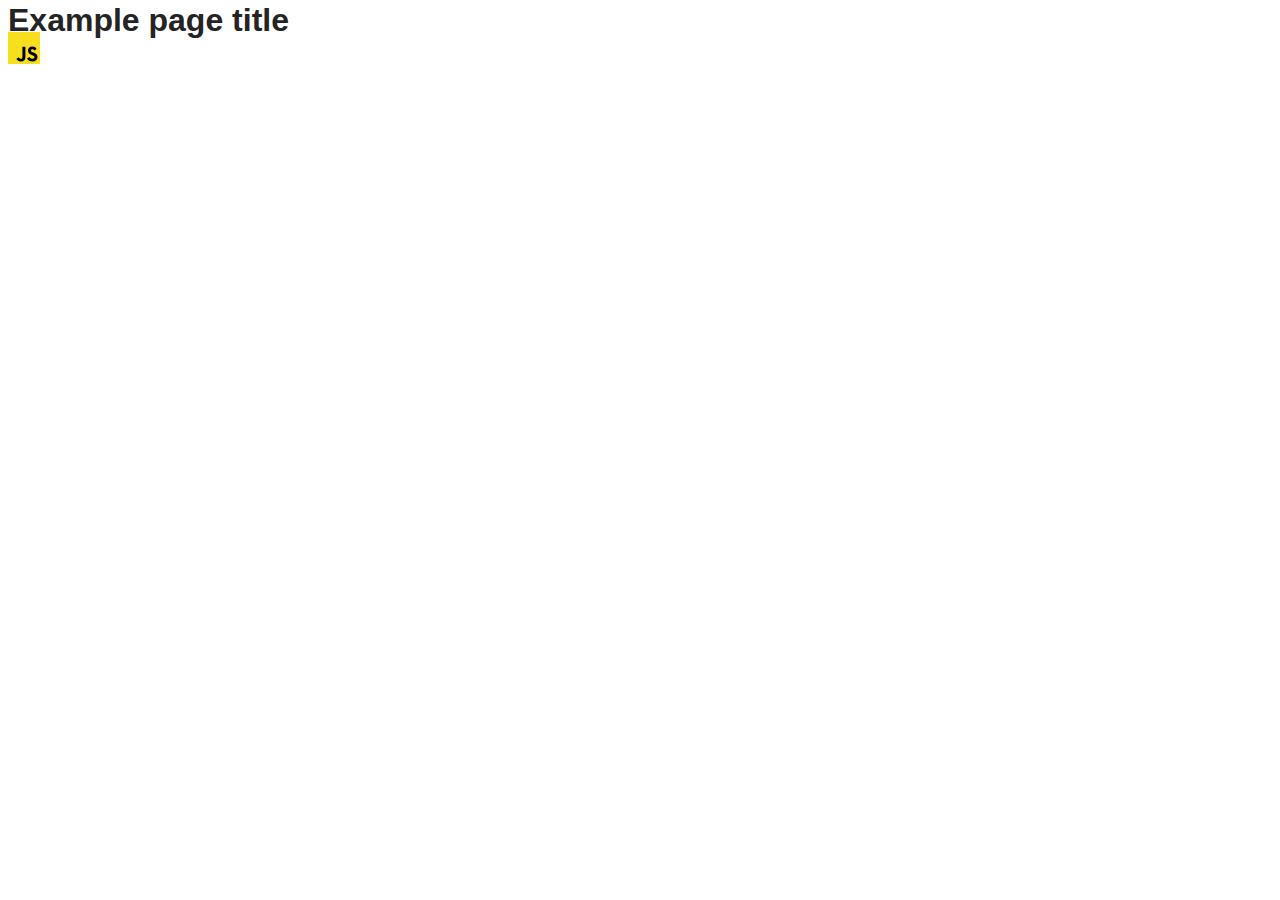
==== src/index.html @ 0c130daf "Initial commit" ====
<!DOCTYPE html>
<html lang="en">
  <head>
    <meta charset="UTF-8" />
    <link rel="icon" type="image/svg+xml" href="/favicon.svg" />
    <meta name="viewport" content="width=device-width, initial-scale=1.0" />
    <title>Vanilla App Template</title>
    <link rel="stylesheet" href="./css/styles.css" />
  </head>
  <body>
    <load ="partials/header.html" />

    <section>
      <h1>Example page title</h1>
      <!-- Path to images as from index.html file -->
      <img src="./img/javascript.svg" alt="" />
    </section>

    <!-- Loads the specified .html file -->
    <load ="partials/vite-promo.html" />

    <script type="module" src="./main.js"></script>
  </body>
</html>
---- src/css/styles.css ----
/**
  |============================
  | include css partials with
  | default @import url()
  |============================
*/
@import url('./reset.css');
@import url('./vite-promo.css');
@import url('./header.css');

:root {
  font-family: Inter, Avenir, Helvetica, Arial, sans-serif;
  font-size: 16px;
  line-height: 24px;
  font-weight: 400;

  color: #242424;
  background-color: rgba(255, 255, 255, 0.87);

  font-synthesis: none;
  text-rendering: optimizeLegibility;
  -webkit-font-smoothing: antialiased;
  -moz-osx-font-smoothing: grayscale;
  -webkit-text-size-adjust: 100%;
}
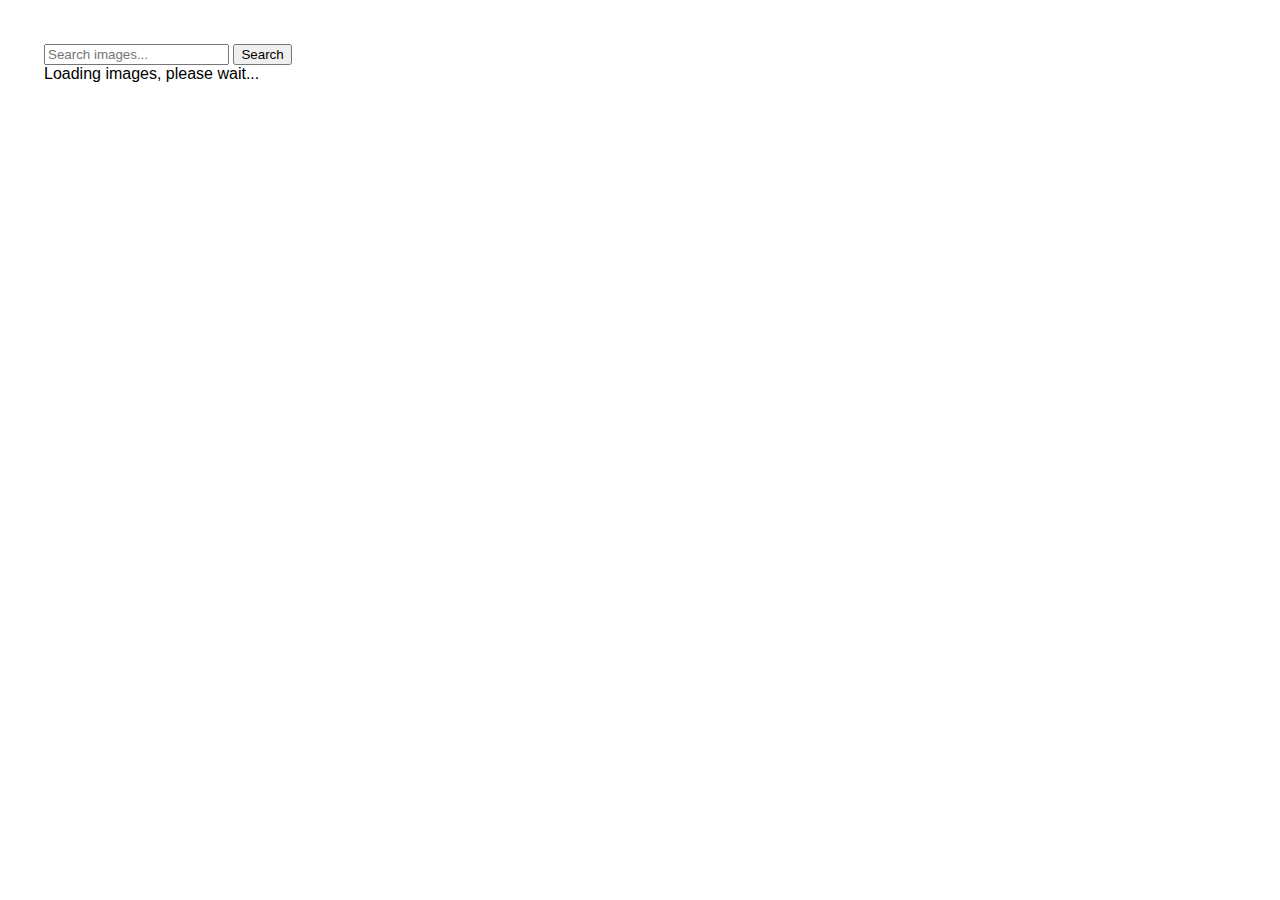
==== commit 9bc5904d: "HW11-part1" ====
--- a/src/index.html
+++ b/src/index.html
@@ -4,20 +4,18 @@
     <meta charset="UTF-8" />
     <link rel="icon" type="image/svg+xml" href="/favicon.svg" />
     <meta name="viewport" content="width=device-width, initial-scale=1.0" />
-    <title>Vanilla App Template</title>
+    <title>Homework11</title>
     <link rel="stylesheet" href="./css/styles.css" />
   </head>
   <body>
-    <load ="partials/header.html" />
-
-    <section>
-      <h1>Example page title</h1>
-      <!-- Path to images as from index.html file -->
-      <img src="./img/javascript.svg" alt="" />
-    </section>
-
-    <!-- Loads the specified .html file -->
-    <load ="partials/vite-promo.html" />
+    <div class="container">
+    <form  class="form">
+      <input type="text" name="search-text" class="text-imput" placeholder="Search images..."/>
+      <button class="form-btn" type="submit">Search</button>
+    </form>
+    <p class="loading-text is-hidden">Loading images, please wait...</p>
+    <div class="show-images"></div>
+    </div>
 
     <script type="module" src="./main.js"></script>
   </body>
--- a/src/css/styles.css
+++ b/src/css/styles.css
@@ -5,21 +5,17 @@
   |============================
 */
 @import url('./reset.css');
-@import url('./vite-promo.css');
-@import url('./header.css');
 
-:root {
-  font-family: Inter, Avenir, Helvetica, Arial, sans-serif;
-  font-size: 16px;
-  line-height: 24px;
-  font-weight: 400;
+  
+body {
+  font-family: "Montserrat", sans-serif;
+  padding: 36px;
+  }
 
-  color: #242424;
-  background-color: rgba(255, 255, 255, 0.87);
+  .container {
 
-  font-synthesis: none;
-  text-rendering: optimizeLegibility;
-  -webkit-font-smoothing: antialiased;
-  -moz-osx-font-smoothing: grayscale;
-  -webkit-text-size-adjust: 100%;
+  }
+
+.form {
+max-width: 372px;
 }
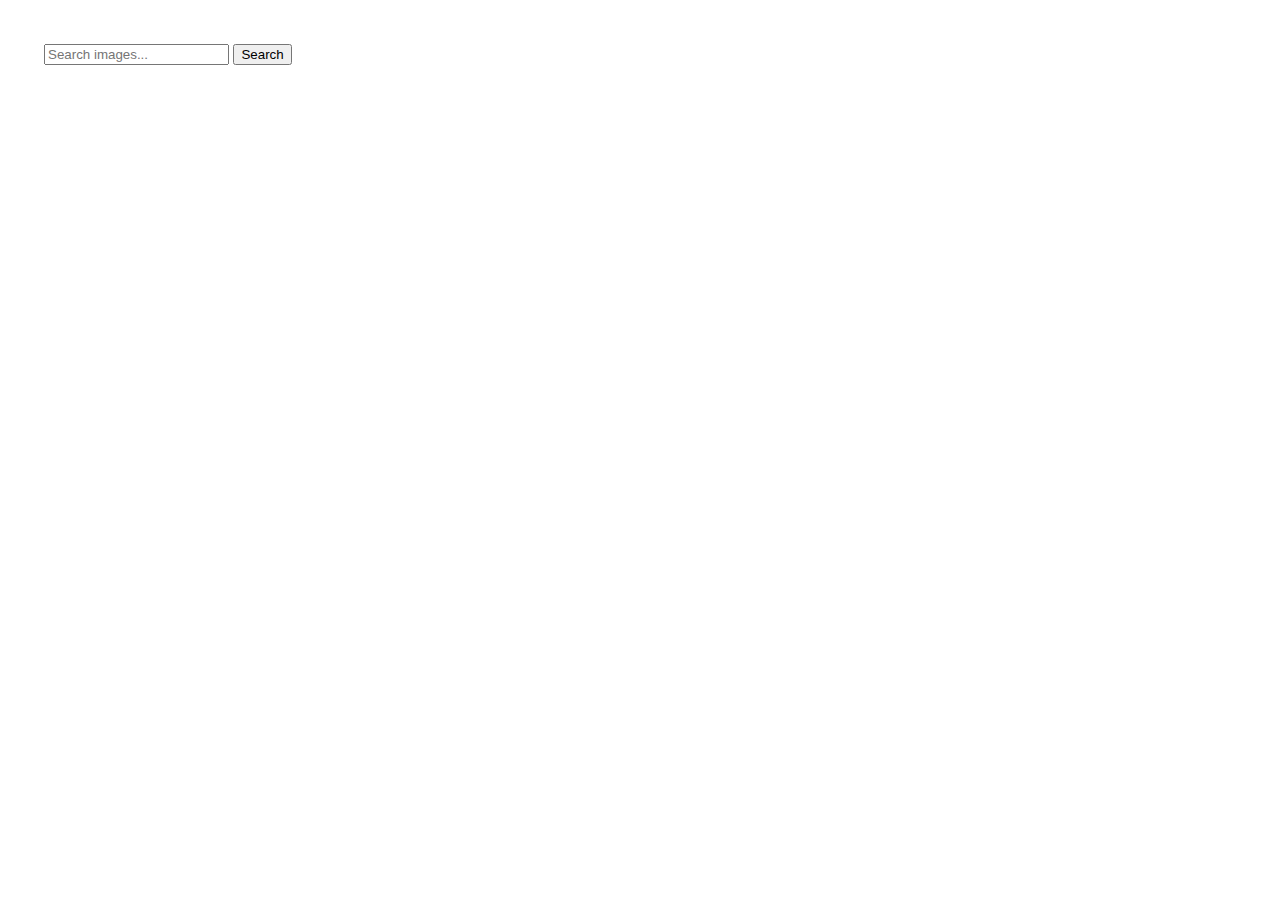
==== commit cfa19d24: "HW11-part02" ====
--- a/src/index.html
+++ b/src/index.html
@@ -6,17 +6,19 @@
     <meta name="viewport" content="width=device-width, initial-scale=1.0" />
     <title>Homework11</title>
     <link rel="stylesheet" href="./css/styles.css" />
+    <!-- <link rel="stylesheet" href="iziToast.min.css"> -->
   </head>
   <body>
     <div class="container">
     <form  class="form">
-      <input type="text" name="search-text" class="text-imput" placeholder="Search images..."/>
+      <input type="text" name="search" class="text-input" placeholder="Search images..."/>
       <button class="form-btn" type="submit">Search</button>
     </form>
     <p class="loading-text is-hidden">Loading images, please wait...</p>
-    <div class="show-images"></div>
+    <ul class="gallary"></ul>
     </div>
 
+    <!-- <script src="iziToast.min.js" type="text/javascript" defer></script> -->
     <script type="module" src="./main.js"></script>
   </body>
 </html>
--- a/src/css/styles.css
+++ b/src/css/styles.css
@@ -18,4 +18,15 @@
 
 .form {
 max-width: 372px;
+margin-bottom: 40px;
+/* position: fixed;
+top: 50%;
+left: 50%;
+transform: translate(-50%, -50%); */
 }
+
+.is-hidden {
+  opacity: 0;
+  visibility: hidden;
+  pointer-events: none;
+}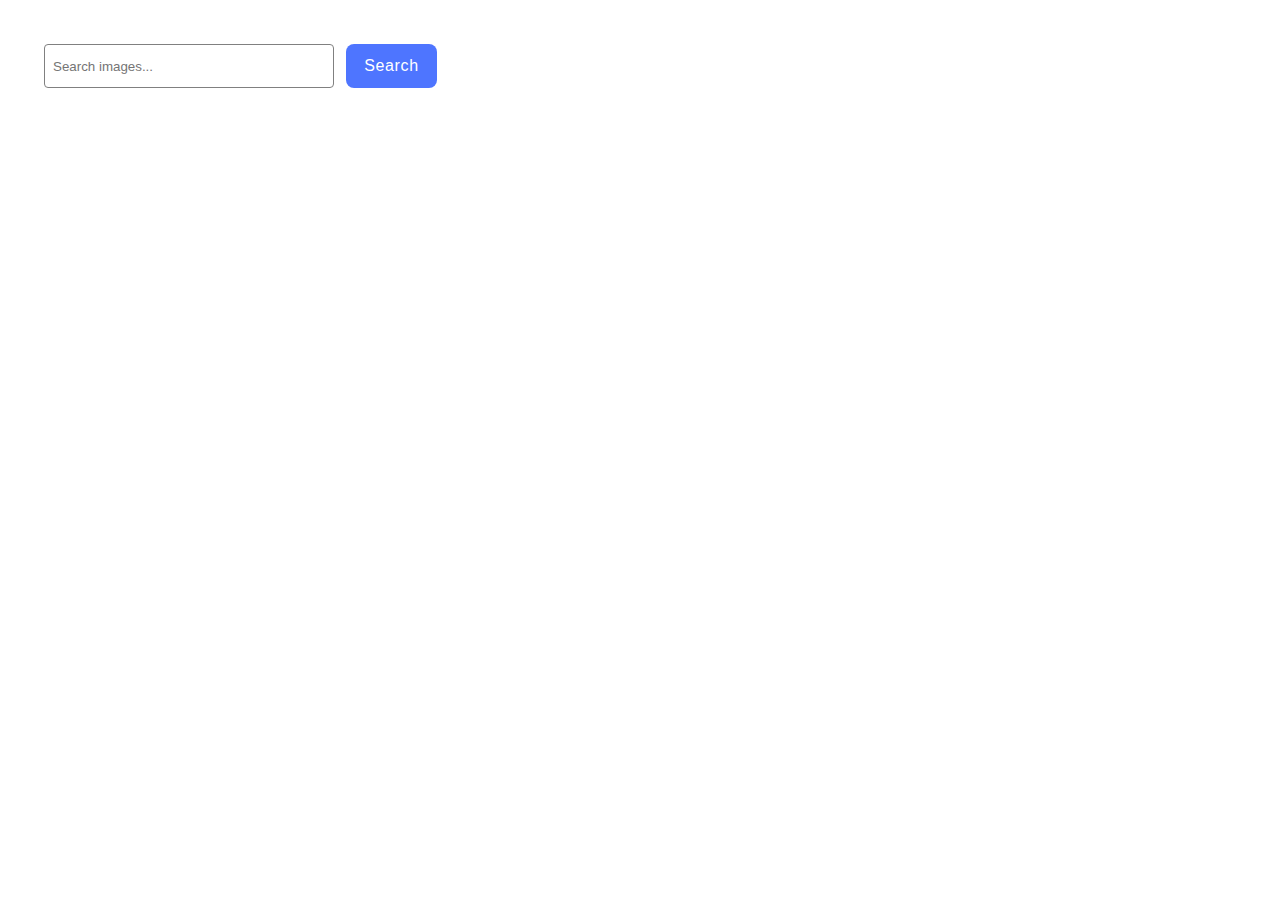
==== commit 8a906604: "HW11-version01" ====
--- a/src/index.html
+++ b/src/index.html
@@ -14,11 +14,14 @@
       <input type="text" name="search" class="text-input" placeholder="Search images..."/>
       <button class="form-btn" type="submit">Search</button>
     </form>
-    <p class="loading-text is-hidden">Loading images, please wait...</p>
-    <ul class="gallary"></ul>
+    <span class="loader is-hiding"></span>
+    <ul class="gallary">
+    </ul>
     </div>
 
     <!-- <script src="iziToast.min.js" type="text/javascript" defer></script> -->
     <script type="module" src="./main.js"></script>
+    <script type="module" src="./js/pixabay-api.js"></script>
+    <script type="module" src="./js/render-functions.js"></script>
   </body>
 </html>
--- a/src/css/styles.css
+++ b/src/css/styles.css
@@ -12,21 +12,127 @@
   padding: 36px;
   }
 
-  .container {
-
-  }
 
 .form {
-max-width: 372px;
+display: flex;
 margin-bottom: 40px;
-/* position: fixed;
-top: 50%;
-left: 50%;
-transform: translate(-50%, -50%); */
+}
+
+.text-input {
+border-radius: 4px;
+width: 272px;
+height: 40px;
+margin-right: 12px;
+background: #fff;
+border: 1px solid #808080;
+border-radius: 4px;
+height: 40px;
+padding-right: 8px;
+padding-left: 8px;
+}
+
+.form-btn {
+  border-radius: 8px;
+  padding: 8px 16px;
+  width: 91px;
+  height: 44px;
+  border: none;
+  background: #4e75ff;
+  font-family: "Montserrat", sans-serif;
+  font-weight: 500;
+  font-size: 16px;
+  line-height: 24px; 
+  line-height: 1.5;
+  letter-spacing: 0.04em;
+  color: #fff;
 }
 
 .is-hidden {
   opacity: 0;
   visibility: hidden;
   pointer-events: none;
+}
+
+/*------------------Loader------------------*/
+
+.loader {
+  width: 48px;
+  height: 48px;
+  border: 5px dotted #3208ee;
+  border-radius: 50%;
+  display: inline-block;
+  position: fixed;
+  top: 50%;
+  left: 50%;
+  transform: translate(-50%, -50%);
+  box-sizing: border-box;
+  animation: rotation 2s linear infinite;
+}
+
+.is-hiding {
+   opacity: 0;
+   visibility: hidden;
+   pointer-events: none;
+}
+
+@keyframes rotation {
+  0% {
+    transform: rotate(0deg);
+  }
+
+  100% {
+    transform: rotate(360deg);
+  }
+}
+
+/* --------------Image-Style----------------*/
+
+.gallary {
+display: flex;
+flex-wrap: wrap;
+gap: 48px 24px;
+}
+
+.gallery-item {
+ max-width: 360px;
+
+}
+
+.gallery-link {
+
+}
+
+.gallery-image {
+  display: block;
+  max-width: 100%;
+  max-height: 260px;
+margin-bottom: 8px;
+}
+
+.image-info {
+display: flex;
+gap: 24px
+}
+
+.info-item {
+
+}
+
+.item-text {
+font-family: "Montserrat", sans-serif;
+font-weight: 600;
+font-size: 12px;
+line-height: 16px; 
+line-height: 1.33333;
+letter-spacing: 0.04em;
+color: #2e2f42;
+}
+
+.item-value {
+font-family: "Montserrat", sans-serif;
+font-weight: 400;
+font-size: 12px;
+line-height: 24px; 
+line-height: 2;letter-spacing: 0.04em;
+color: #2e2f42;
 }